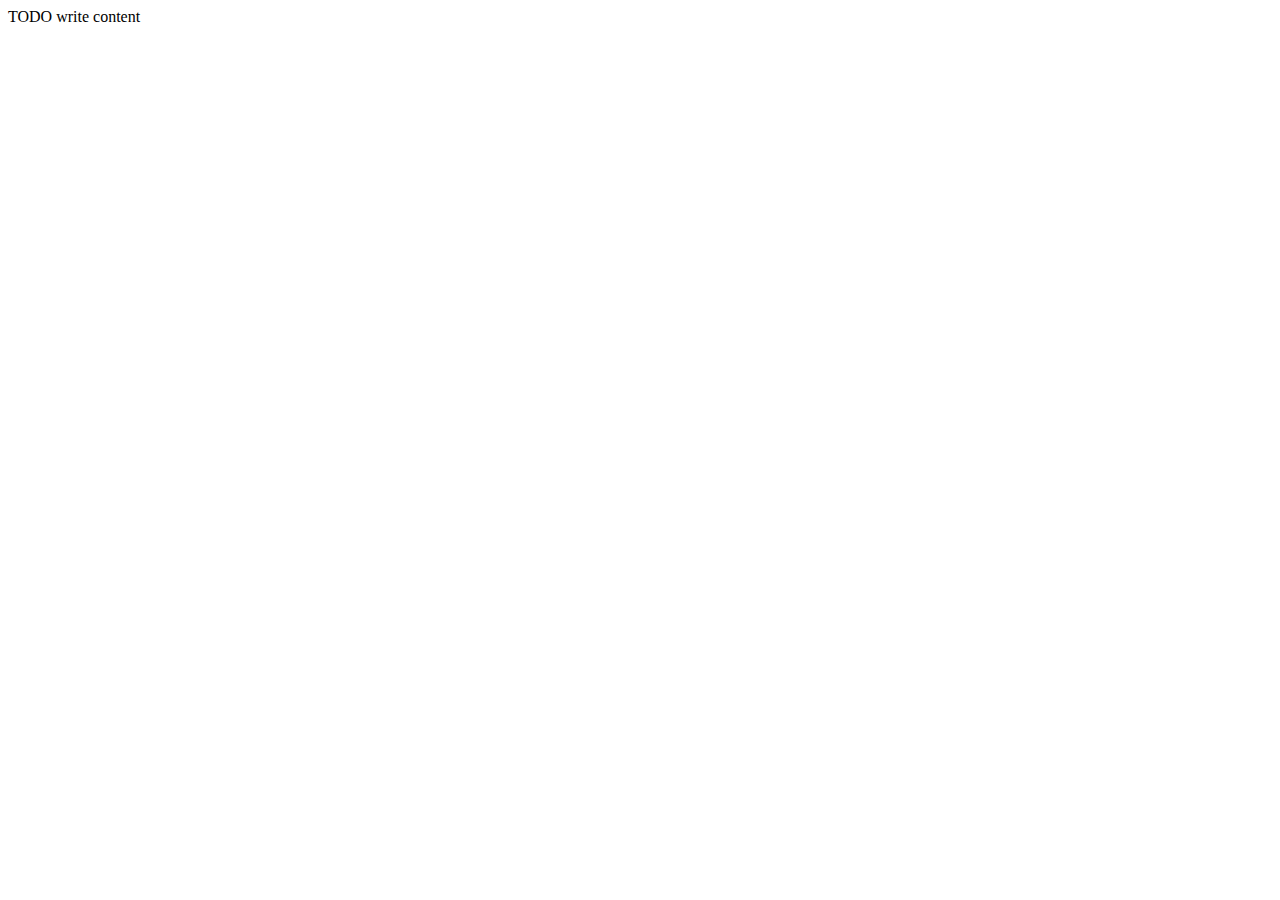
==== web/index.html @ 82e49dea "TEste" ====
<!DOCTYPE html>
<!--
To change this license header, choose License Headers in Project Properties.
To change this template file, choose Tools | Templates
and open the template in the editor.
-->
<html>
    <head>
        <title>TODO supply a title</title>
        <meta charset="UTF-8">
        <meta name="viewport" content="width=device-width, initial-scale=1.0">
    </head>
    <body>
        <div>TODO write content</div>
    </body>
</html>
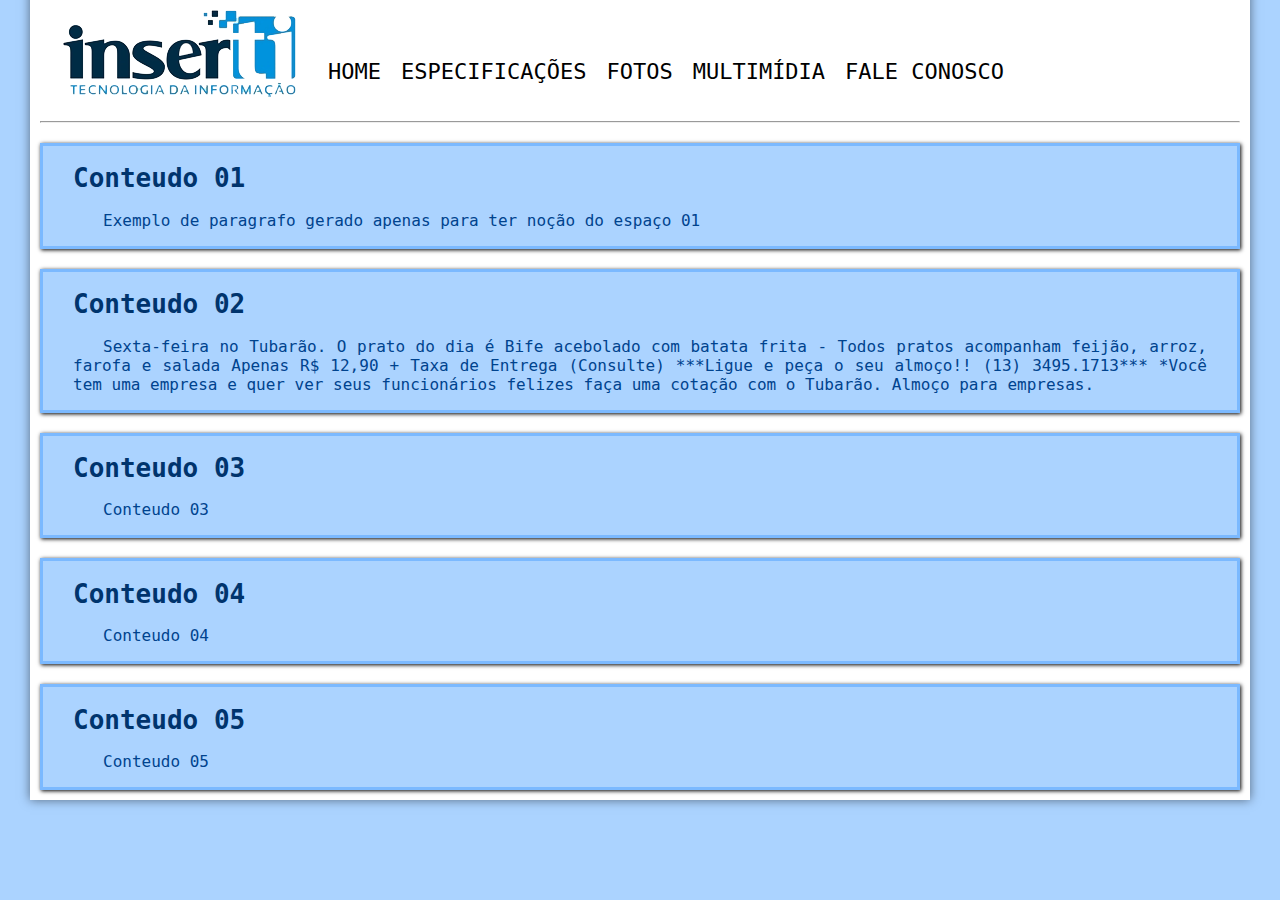
==== commit 6c3fef1f: "Att de Estilo" ====
--- a/web/index.html
+++ b/web/index.html
@@ -1,16 +1,60 @@
 <!DOCTYPE html>
-<!--
-To change this license header, choose License Headers in Project Properties.
-To change this template file, choose Tools | Templates
-and open the template in the editor.
--->
+
 <html>
     <head>
-        <title>TODO supply a title</title>
+        <title>Home</title>
         <meta charset="UTF-8">
         <meta name="viewport" content="width=device-width, initial-scale=1.0">
+        <link rel="stylesheet" type="text/css" href="_css/estilo.css"/>
     </head>
     <body>
-        <div>TODO write content</div>
+      <div id="interface">  
+	<header id="cabecalho">
+
+	<img id="logo" src="_imagens/inserti.png"/>
+
+<nav id="menu">
+	<h1>Menu Principal</h1>
+<ul type="disk">
+<li><a href="index.html">Home</a></li>
+<li><a href="specs.html">Especificações</a></li>
+<li><a href="fotos.html">Fotos</a></li>
+<li><a href="multimidia.html">Multimídia</a></li>
+<li><a href="fale-conosco.html">Fale conosco</a></li>
+</ul>
+</nav> 
+ </header>
+
+          <hr/>
+          
+          <div id="cont">
+              <h1 id="cont">Conteudo 01</h1>
+              <p>Exemplo de paragrafo gerado apenas para ter noção do espaço 01</p>
+          </div>
+          <div id="cont">
+              <h1 id="cont">Conteudo 02</h1>
+              <p>Sexta-feira no Tubarão.
+O prato do dia é Bife acebolado com batata frita
+- Todos pratos acompanham feijão, arroz, farofa e salada
+
+Apenas R$ 12,90 + Taxa de Entrega (Consulte)
+
+***Ligue e peça o seu almoço!! (13) 3495.1713***
+
+*Você tem uma empresa e quer ver seus funcionários felizes faça uma cotação com o Tubarão. Almoço para empresas.</p>
+          </div>
+          <div id="cont">
+              <h1 id="cont">Conteudo 03</h1>
+              <p>Conteudo 03</p>
+          </div>
+          <div id="cont">
+              <h1 id="cont">Conteudo 04</h1>
+              <p>Conteudo 04</p>
+          </div>
+          <div id="cont">
+              <h1 id="cont">Conteudo 05</h1>
+              <p>Conteudo 05</p>
+          </div>
+      </div>
     </body>
-</html>
+</html>--- a/web/_css/estilo.css
+++ b/web/_css/estilo.css
@@ -0,0 +1,123 @@
+@charset "UTF-8";
+
+        /*Cores
+        ABD3FF - Azul Bem Claro Do BG
+        7BB9FF - Azul Medio
+        00438E - Azul Mais Escuro Que o Medio, Para Paragrafos
+        00346D - Azul Escurão, Para Titulos
+        1483FF - AZUL AZULLL
+        */
+        
+
+        body{
+	background-color: #ABD3FF;
+        }
+	
+        	/* Formatação da  Div Interface */
+
+	div#interface{
+		width: 1200px;
+		background-color: white;
+		margin: -20px auto 0px auto;
+		box-shadow: 0px 0px 10px rgba(0,0,0,0.5);
+		padding: 10px;
+                padding-top: 10px;
+	}
+                /* Formatação da  Div De Conteudo */
+        div#cont{
+                margin-top: 20px;
+                background-color: #ABD3FF;
+                border: 3px #7BB9FF solid;
+                box-shadow: 1px 1px 4px black;
+        }
+                /* Formatação dos Paragrafos */
+        p{
+                font-family: OCR A Std, monospace;
+		text-align: justify;
+		text-indent: 30px;
+                color: #00438E;
+                padding-left: 30px;
+                padding-right: 30px;
+	}
+        h1#cont {
+            font-family: OCR A Std, monospace;
+            text-indent: 30px;
+            color: #00346D;
+            font-size: 26px;
+            padding-top: -2px;
+            
+        }
+
+	header#cabecalho img#logo {
+		position: relative;
+		left: 20px;
+		top: 10px;
+
+	}
+	
+	header#cabecalho {
+		border-bottom: 0px #606060 solid;
+		height: 115px;
+	}
+
+	header#cabecalho h1 {
+	font-family: Arial, sans-serif;
+	font-size: 30pt;
+	color: #606060;
+	text-shadow: 1px 1px 1px rgba(0,0,0,0.5);
+	padding: 0px;
+	margin-bottom: 0px;
+	}
+
+	header#cabecalho h2 {
+		font-family: Arial, sans-serif;
+		font-size: 15pt;
+		color: #888888;
+		padding: 0px;
+		margin-top: 0px;
+	}
+
+        /* Formatação do menu */
+
+	nav#menu {
+		display: block;
+	}
+
+	nav#menu ul {
+		list-style: none;
+		text-transform: uppercase;
+		position: absolute;
+		top: 35px;
+                padding-left: 280px;
+	}
+
+	nav#menu li {
+                font-size: 22px;
+                font-family: OCR A Std, monospace;
+		display: inline-block;
+		background-color: white;
+		padding: 10px;
+		margin: -2px;
+		-webkit-transition: background-color 1s;
+		-moz-transition: background-color 1s;
+		-ms-transition: background-color 1s;
+		-o-transition: background-color 1s;
+		transition: background-color 1s;
+	}
+
+	nav#menu li:hover {
+		background-color: #ABD3FF;
+	}
+
+	nav#menu h1 {
+		display: none;
+	}
+
+	nav#menu a {
+		color: black;
+		text-decoration: none;
+	}
+
+	nav#menu a:hover {
+		color: #00346D;
+	}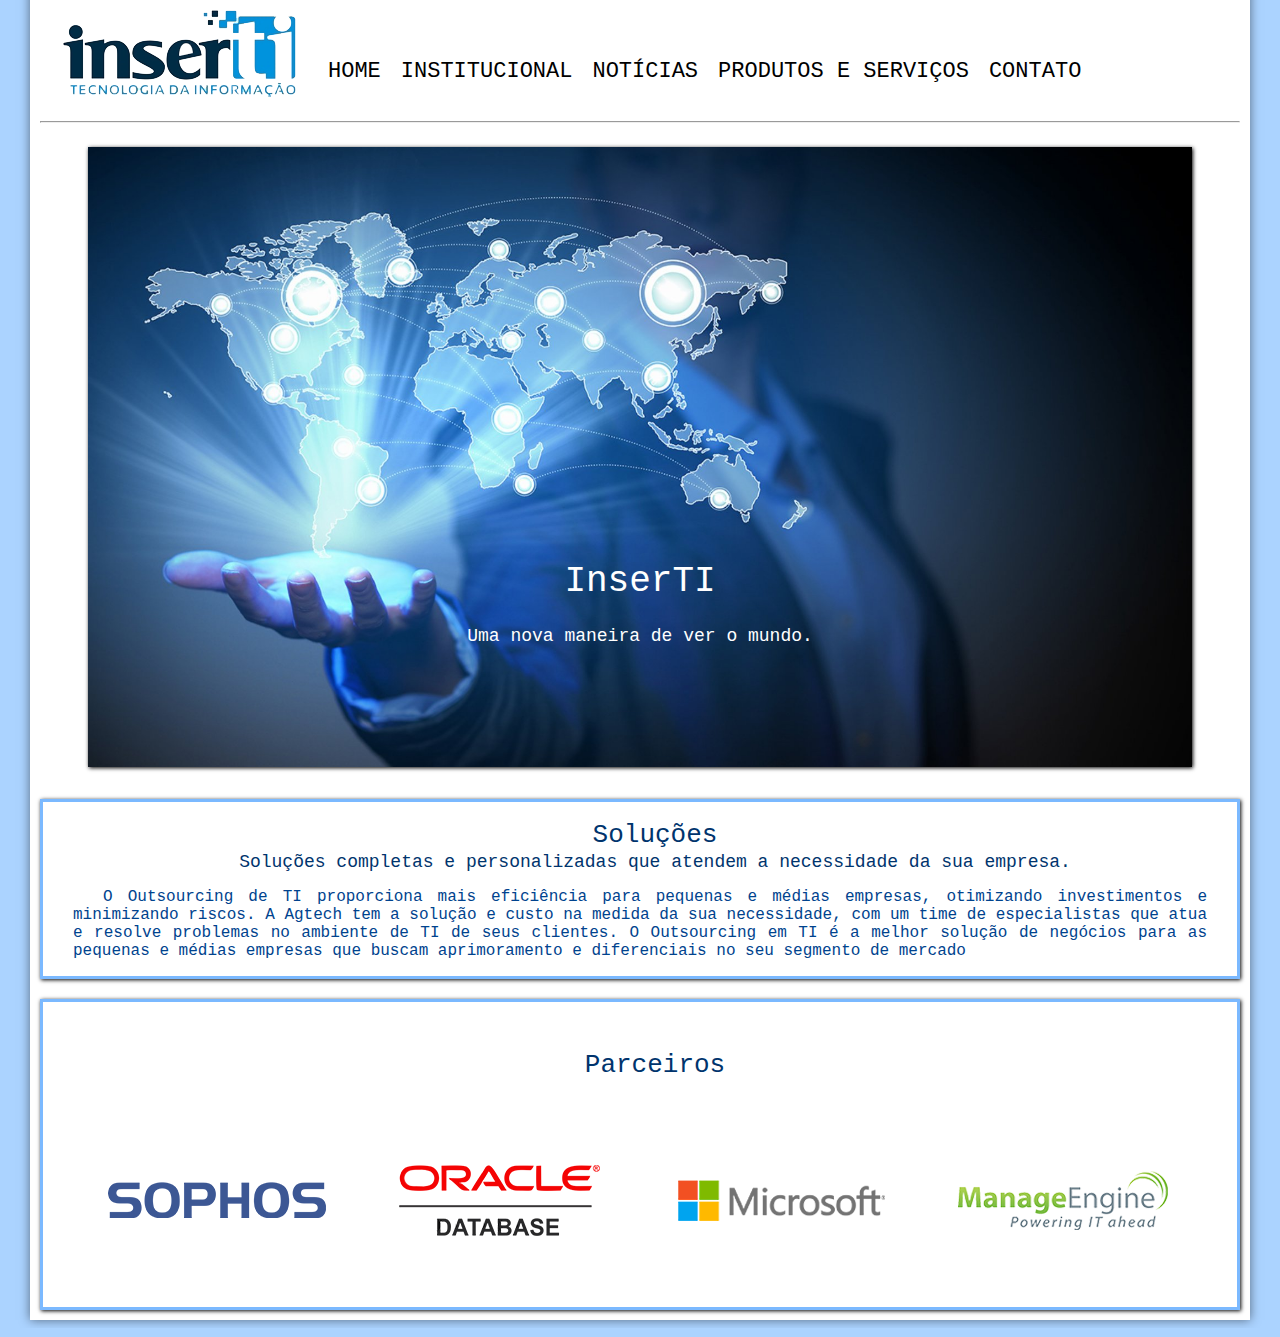
==== commit ae5e7c2f: "1.1" ====
--- a/web/index.html
+++ b/web/index.html
@@ -17,44 +17,51 @@
 	<h1>Menu Principal</h1>
 <ul type="disk">
 <li><a href="index.html">Home</a></li>
-<li><a href="specs.html">Especificações</a></li>
-<li><a href="fotos.html">Fotos</a></li>
-<li><a href="multimidia.html">Multimídia</a></li>
-<li><a href="fale-conosco.html">Fale conosco</a></li>
+<li><a href="institucional.html">Institucional</a></li>
+<li><a href="noticias.html">Notícias</a></li>
+<li><a href="prod-serv.html">Produtos e Serviços</a></li>
+<li><a href="contato.html">Contato</a></li>
 </ul>
 </nav> 
  </header>
 
-          <hr/>
-          
-          <div id="cont">
-              <h1 id="cont">Conteudo 01</h1>
-              <p>Exemplo de paragrafo gerado apenas para ter noção do espaço 01</p>
-          </div>
-          <div id="cont">
-              <h1 id="cont">Conteudo 02</h1>
-              <p>Sexta-feira no Tubarão.
-O prato do dia é Bife acebolado com batata frita
-- Todos pratos acompanham feijão, arroz, farofa e salada
+        <hr/>
+        <figure class="foto-legenda">
+        <img src="_imagens/index-img.jpg"/>
+	<figcaption>
+		<h1 id="fig" align="center">InserTI</h1>
+		<h2 id="fig" align="center">Uma nova maneira de ver o mundo.</h2>
+	</figcaption>
+</figure>
 
-Apenas R$ 12,90 + Taxa de Entrega (Consulte)
+          <div id="parceiros">
+              <h1 id="cont" align="center">Soluções</h1>
+              <h2 id="cont" align="center">Soluções completas e personalizadas que atendem a necessidade da sua empresa.</h2>
+              <p>
+O Outsourcing de TI proporciona mais eficiência para pequenas e médias empresas, otimizando investimentos e minimizando riscos. A Agtech tem a solução e custo na medida da sua necessidade, com um time de especialistas que atua e resolve problemas no ambiente de TI de seus clientes.
 
-***Ligue e peça o seu almoço!! (13) 3495.1713***
+O Outsourcing em TI é a melhor solução de negócios para as pequenas e médias empresas que buscam aprimoramento e diferenciais no seu segmento de mercado</p>
+          </div> 
+            <div id="parceiros">  
+              <h1 align="center" id="parceiros" style="padding-top: 30px;">Parceiros</h1>
 
-*Você tem uma empresa e quer ver seus funcionários felizes faça uma cotação com o Tubarão. Almoço para empresas.</p>
-          </div>
-          <div id="cont">
-              <h1 id="cont">Conteudo 03</h1>
-              <p>Conteudo 03</p>
-          </div>
-          <div id="cont">
-              <h1 id="cont">Conteudo 04</h1>
-              <p>Conteudo 04</p>
-          </div>
-          <div id="cont">
-              <h1 id="cont">Conteudo 05</h1>
-              <p>Conteudo 05</p>
-          </div>
+              <table id="parceiro" align="center">
+                  <tr>
+                      <td>
+                          <a href="https://www.sophos.com/" target="_blank"><img src="_imagens/sophos-logo.png" alt="Logo Sophos" id="parceiros"/></a>
+                      </td>
+                      <td>
+                          <a href="http://oracle.com/" target="_blank"><img src="_imagens/oracle-db.png" alt="Logo Oracle DataBase" id="parceiros"/></a>
+                      </td>
+                      <td>
+                          <a href="http://microsoft.com/" target="_blank"><img src="_imagens/microsoft-logo.png" alt="Logo Microsoft" id="parceiros"/></a>
+                      </td>
+                      <td>
+                          <a href="https://www.manageengine.com/" target="_blank"><img src="_imagens/manage-engine-logo.png" alt="Logo Manage Engine" id="parceiros"/></a>
+                      </td>                 
+                  </tr>
+              </table>
+        </div>
       </div>
     </body>
 </html>--- a/web/_css/estilo.css
+++ b/web/_css/estilo.css
@@ -41,10 +41,22 @@
 	}
         h1#cont {
             font-family: OCR A Std, monospace;
+            font-weight: normal;
             text-indent: 30px;
             color: #00346D;
             font-size: 26px;
             padding-top: -2px;
+            
+        }
+        
+        h2#cont {
+            font-family: OCR A Std, monospace;
+            font-size: 18px;
+            font-weight: 100;
+            text-indent: 30px;
+            color: #00346D;
+            padding-top: -10px;
+            margin-top: -15px;
             
         }
 
@@ -58,23 +70,6 @@
 	header#cabecalho {
 		border-bottom: 0px #606060 solid;
 		height: 115px;
-	}
-
-	header#cabecalho h1 {
-	font-family: Arial, sans-serif;
-	font-size: 30pt;
-	color: #606060;
-	text-shadow: 1px 1px 1px rgba(0,0,0,0.5);
-	padding: 0px;
-	margin-bottom: 0px;
-	}
-
-	header#cabecalho h2 {
-		font-family: Arial, sans-serif;
-		font-size: 15pt;
-		color: #888888;
-		padding: 0px;
-		margin-top: 0px;
 	}
 
         /* Formatação do menu */
@@ -120,4 +115,86 @@
 
 	nav#menu a:hover {
 		color: #00346D;
-	}+	}
+        
+        /* Formatação de imagens com legendas */
+	
+	figure.foto-legenda{
+		position: relative;
+		border: 8px solid white;
+	}
+
+	figure.foto-legenda img {
+		width: 100%;
+		height: 100%;
+                box-shadow: 1px 1px 4px black;
+	}
+
+	figure.foto-legenda figcaption {
+		opacity: 1;
+		position: absolute;
+		top: 0px;
+		background-color: rgba(0,0,0,0);
+		color: white;
+		width: 100%;
+		height: 100%;
+		padding: 10px;
+		box-sizing: border-box;
+		transition: opacity 1s,background-color 1s;
+	}
+
+	figure.foto-legenda:hover figcaption {
+            opacity: 1;
+	}
+
+        h1#fig {
+            font-family: OCR A Std, monospace;
+            font-weight: normal;
+            color: White;
+            font-size: 36px;
+            padding-top: 35%;    
+        }
+        
+        h2#fig {
+            font-family: OCR A Std, monospace;
+            font-weight: normal;
+            color: White;
+            font-size: 18px;
+            padding-top: -10px;
+        }
+        
+        h1#parceiros {
+            font-family: OCR A Std, monospace;
+            font-weight: normal;
+            text-indent: 30px;
+            color: #00346D;
+            font-size: 26px;
+            padding-top: -2px;
+            padding-bottom: -30px;
+        }
+        
+        div#parceiros{
+                margin-top: 20px;
+                background-color: white;
+                border: 3px #7BB9FF solid;
+                box-shadow: 1px 1px 4px black;
+        }
+
+        td {
+            padding-left: 30px;
+            padding-right: 30px;                
+        }
+
+        hr#cont{
+            color: #00346D;
+            border:1px #7BB9FF solid;
+                }
+             
+                img#parceiros{
+                           background-color: rgba(0,0,0,0);    
+                           transition: 1s;
+                }
+                
+                img#parceiros:hover {
+                    background-color: rgba(0,0,0,0.2);
+                }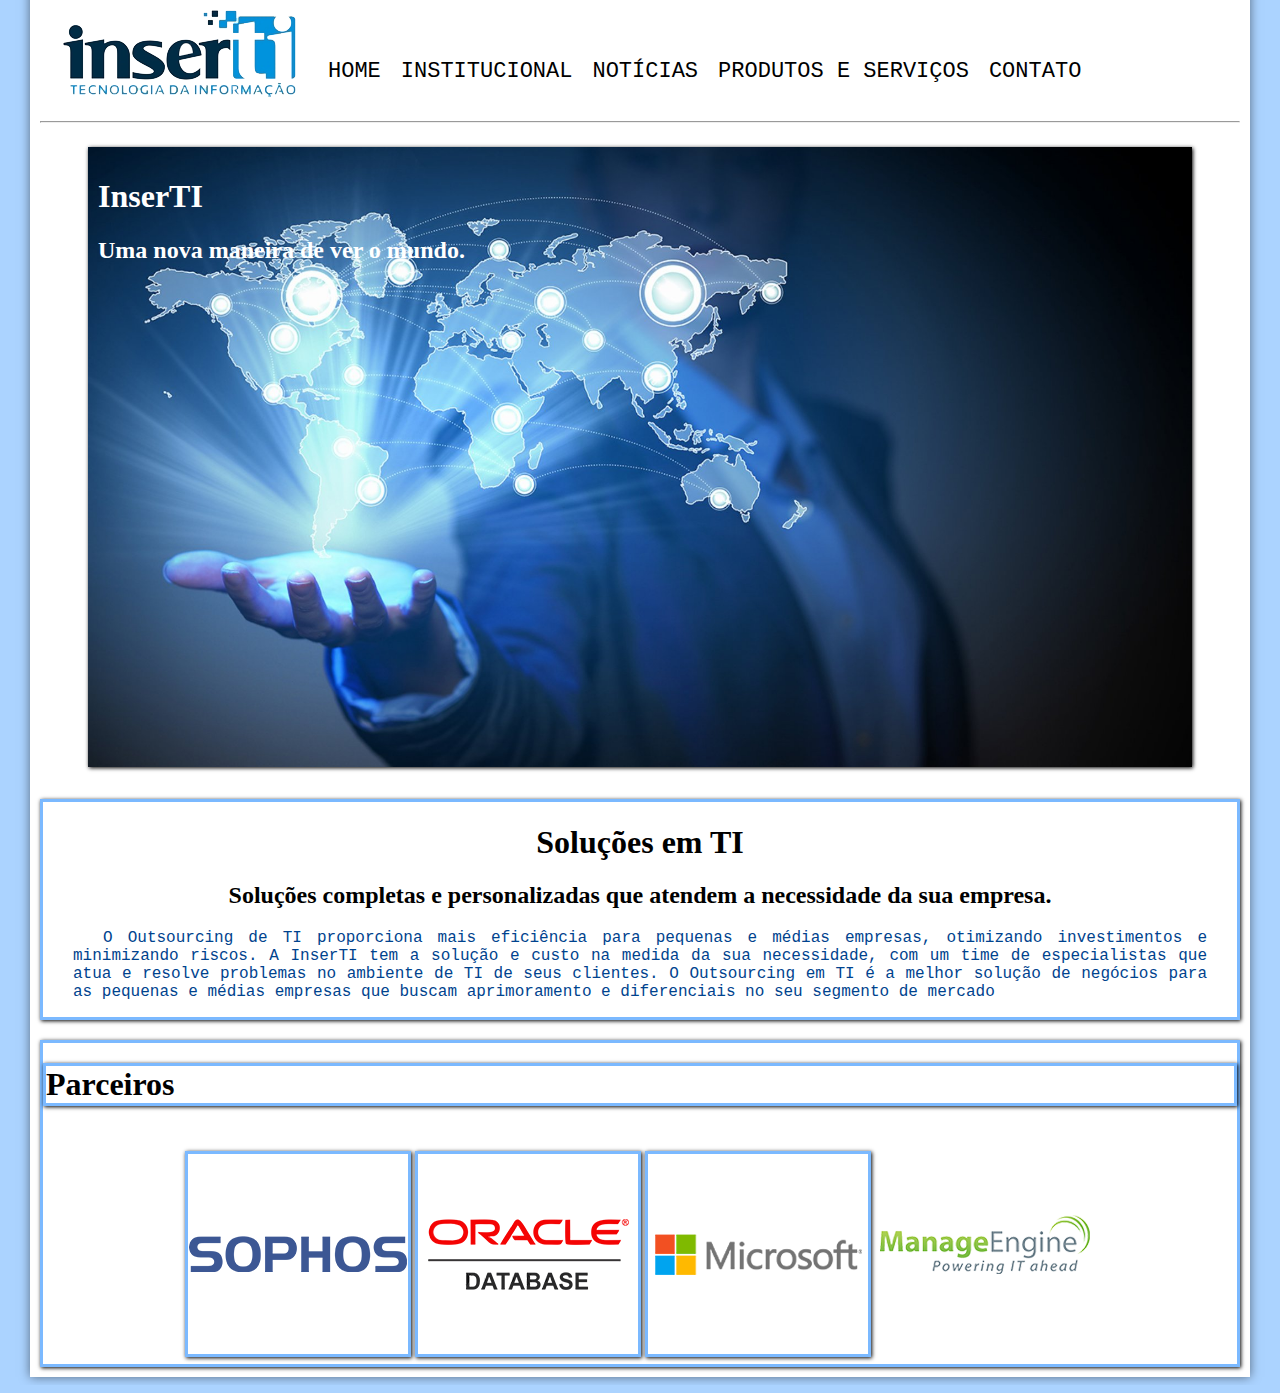
==== commit a4846c7b: "classes CSS" ====
--- a/web/index.html
+++ b/web/index.html
@@ -1,5 +1,4 @@
 <!DOCTYPE html>
-
 <html>
     <head>
         <title>Home</title>
@@ -11,7 +10,7 @@
       <div id="interface">  
 	<header id="cabecalho">
 
-	<img id="logo" src="_imagens/inserti.png"/>
+	<img id="logo" src="_imagens/inserti.png" alt="InserTI Logotipo"/>
 
 <nav id="menu">
 	<h1>Menu Principal</h1>
@@ -27,37 +26,37 @@
 
         <hr/>
         <figure class="foto-legenda">
-        <img src="_imagens/index-img.jpg"/>
+        <img src="_imagens/index-img.jpg" alt="InserTI, Uma nova maneira de ver o mundo."/>
 	<figcaption>
-		<h1 id="fig" align="center">InserTI</h1>
-		<h2 id="fig" align="center">Uma nova maneira de ver o mundo.</h2>
+		<h1 class="fig">InserTI</h1>
+		<h2 class="fig">Uma nova maneira de ver o mundo.</h2>
 	</figcaption>
 </figure>
 
-          <div id="parceiros">
-              <h1 id="cont" align="center">Soluções</h1>
-              <h2 id="cont" align="center">Soluções completas e personalizadas que atendem a necessidade da sua empresa.</h2>
+          <div class="parceiros">
+              <h1 class="cont" align="center">Soluções em TI</h1>
+              <h2 class="cont" align="center">Soluções completas e personalizadas que atendem a necessidade da sua empresa.</h2>
               <p>
-O Outsourcing de TI proporciona mais eficiência para pequenas e médias empresas, otimizando investimentos e minimizando riscos. A Agtech tem a solução e custo na medida da sua necessidade, com um time de especialistas que atua e resolve problemas no ambiente de TI de seus clientes.
+O Outsourcing de TI proporciona mais eficiência para pequenas e médias empresas, otimizando investimentos e minimizando riscos. A InserTI tem a solução e custo na medida da sua necessidade, com um time de especialistas que atua e resolve problemas no ambiente de TI de seus clientes.
 
 O Outsourcing em TI é a melhor solução de negócios para as pequenas e médias empresas que buscam aprimoramento e diferenciais no seu segmento de mercado</p>
           </div> 
-            <div id="parceiros">  
-              <h1 align="center" id="parceiros" style="padding-top: 30px;">Parceiros</h1>
+            <div class="parceiros">  
+              <h1 class="parceiros">Parceiros</h1>
 
               <table id="parceiro" align="center">
                   <tr>
-                      <td>
-                          <a href="https://www.sophos.com/" target="_blank"><img src="_imagens/sophos-logo.png" alt="Logo Sophos" id="parceiros"/></a>
+                      <td class="logos">
+                          <a href="https://www.sophos.com/" target="_blank"><img src="_imagens/sophos-logo.png" alt="Logo Sophos" class="parceiros"/></a>
                       </td>
-                      <td>
-                          <a href="http://oracle.com/" target="_blank"><img src="_imagens/oracle-db.png" alt="Logo Oracle DataBase" id="parceiros"/></a>
+                      <td class="logos">
+                          <a href="http://oracle.com/" target="_blank"><img src="_imagens/oracle-db.png" alt="Logo Oracle DataBase" class="parceiros"/></a>
                       </td>
-                      <td>
-                          <a href="http://microsoft.com/" target="_blank"><img src="_imagens/microsoft-logo.png" alt="Logo Microsoft" id="parceiros"/></a>
+                      <td class="logos">
+                          <a href="http://microsoft.com/" target="_blank"><img src="_imagens/microsoft-logo.png" alt="Logo Microsoft" class="parceiros"/></a>
                       </td>
-                      <td>
-                          <a href="https://www.manageengine.com/" target="_blank"><img src="_imagens/manage-engine-logo.png" alt="Logo Manage Engine" id="parceiros"/></a>
+                      <td class="logos">
+                          <a href="https://www.manageengine.com/" target="_blank"><img src="_imagens/manage-engine-logo.png" alt="Logo Manage Engine" /></a>
                       </td>                 
                   </tr>
               </table>
--- a/web/_css/estilo.css
+++ b/web/_css/estilo.css
@@ -14,6 +14,12 @@
         }
 	
         	/* Formatação da  Div Interface */
+                
+        div#contato {
+                margin-left: auto;
+                margin-right: auto;
+                 width: 6em 
+        }             
 
 	div#interface{
 		width: 1200px;
@@ -39,7 +45,7 @@
                 padding-left: 30px;
                 padding-right: 30px;
 	}
-        h1#cont {
+         h1 .cont {
             font-family: OCR A Std, monospace;
             font-weight: normal;
             text-indent: 30px;
@@ -49,7 +55,7 @@
             
         }
         
-        h2#cont {
+        h2 .cont {
             font-family: OCR A Std, monospace;
             font-size: 18px;
             font-weight: 100;
@@ -147,54 +153,92 @@
             opacity: 1;
 	}
 
-        h1#fig {
+        h1 .fig {
             font-family: OCR A Std, monospace;
             font-weight: normal;
             color: White;
             font-size: 36px;
-            padding-top: 35%;    
-        }
-        
-        h2#fig {
+            padding-top: 35%;  
+            text-align: center;
+        }
+        
+        h2 .fig {
             font-family: OCR A Std, monospace;
             font-weight: normal;
             color: White;
             font-size: 18px;
             padding-top: -10px;
-        }
-        
-        h1#parceiros {
+            text-align: center;
+        }
+        
+         /* Formatação da area de parceiros */
+        
+        h1 .parceiros {
             font-family: OCR A Std, monospace;
             font-weight: normal;
             text-indent: 30px;
             color: #00346D;
             font-size: 26px;
-            padding-top: -2px;
+            padding-top: 20px;
             padding-bottom: -30px;
-        }
-        
-        div#parceiros{
+            text-align: center
+        }
+        
+        div .parceiros{
                 margin-top: 20px;
                 background-color: white;
                 border: 3px #7BB9FF solid;
                 box-shadow: 1px 1px 4px black;
         }
 
-        td {
+        td .logos {
             padding-left: 30px;
             padding-right: 30px;                
         }
-
-        hr#cont{
-            color: #00346D;
-            border:1px #7BB9FF solid;
-                }
              
-                img#parceiros{
+                img .parceiros{
                            background-color: rgba(0,0,0,0);    
                            transition: 1s;
                 }
                 
-                img#parceiros:hover {
+                img .parceiros:hover {
                     background-color: rgba(0,0,0,0.2);
-                }+                }
+                
+        div#container img {
+               max-width:50px;
+               max-height:50px;
+               width: auto;
+               height: auto;
+        }
+
+        /*Institucional*/
+                
+                nav#subjan ul {
+                 list-style-type: none;
+                 overflow: hidden;
+                 background-color: #ABD3FF;
+                              }
+
+                nav#subjan li {
+                    float: left;
+                }
+
+                nav#subjan li a {
+                    display: table; 
+                    color: black;
+                    text-align: center;
+                    padding: 16px;
+                    text-decoration: none;
+                    font-size: 18px;
+                    font-family: OCR A Std, monospace;
+                }
+
+                nav#subjan li a:hover {
+                    background-color: Lightgray;
+		}
+                
+  #div1 a {
+      color:black;
+      text-decoration: none;
+       }
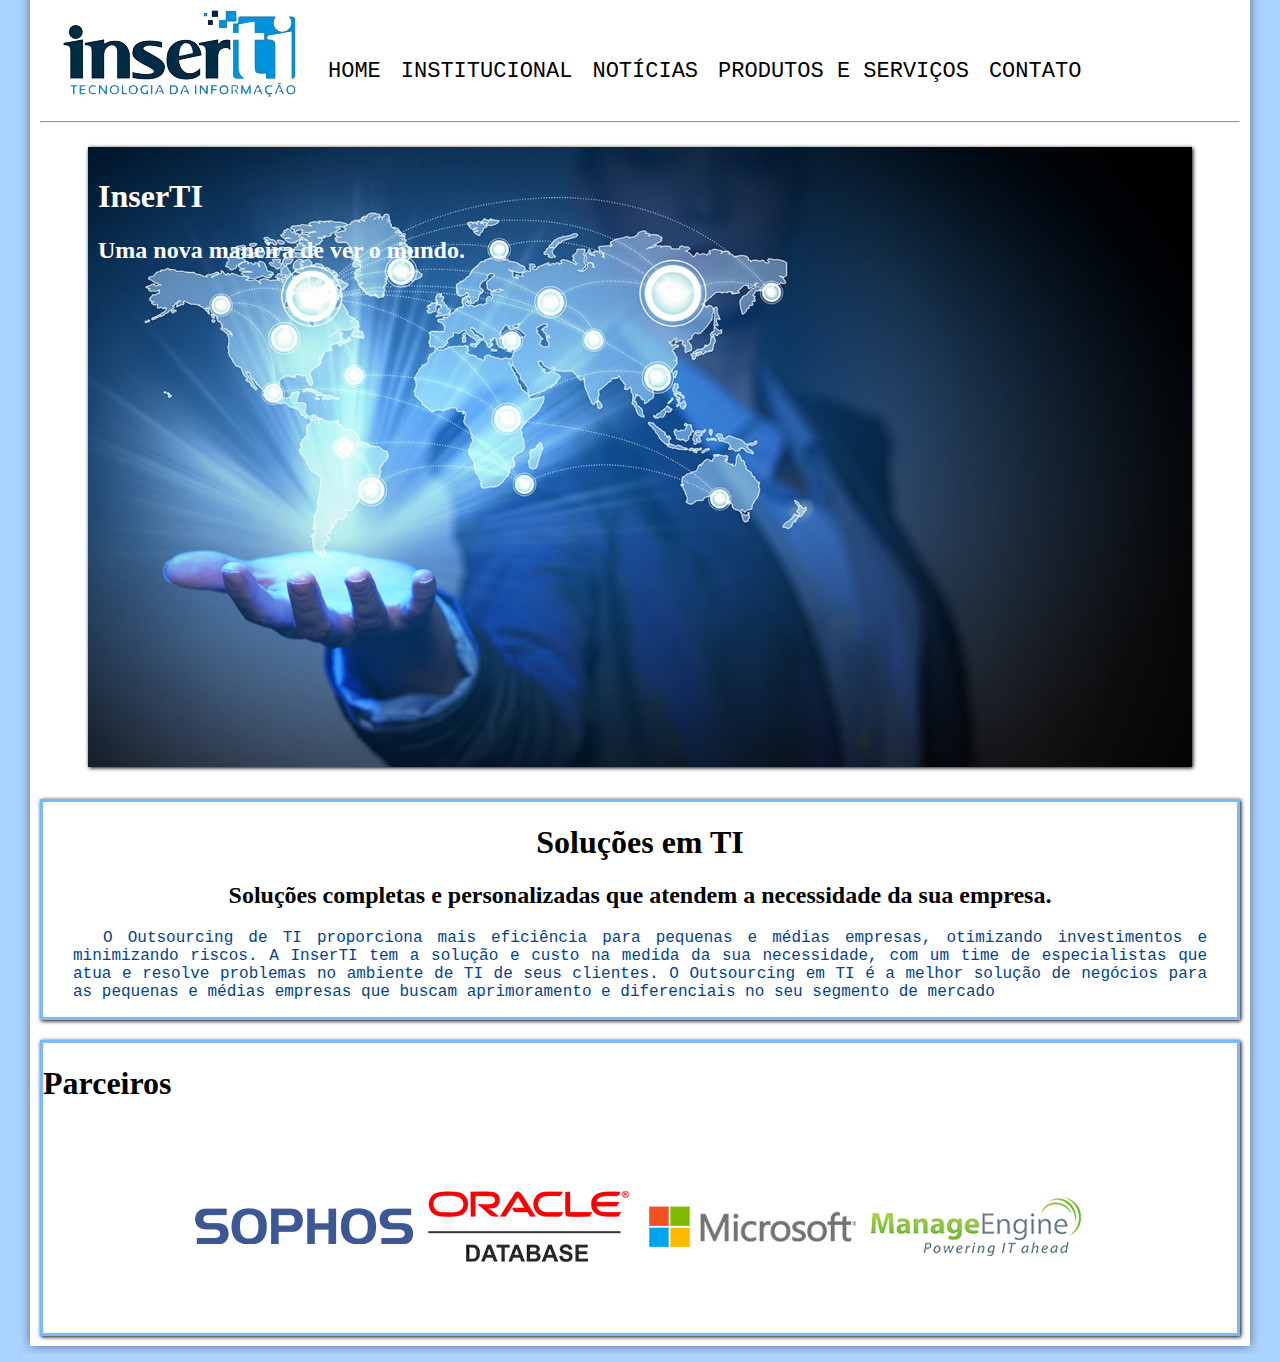
==== commit 0198ca4d: "institucional" ====
--- a/web/index.html
+++ b/web/index.html
@@ -42,18 +42,18 @@
 O Outsourcing em TI é a melhor solução de negócios para as pequenas e médias empresas que buscam aprimoramento e diferenciais no seu segmento de mercado</p>
           </div> 
             <div class="parceiros">  
-              <h1 class="parceiros">Parceiros</h1>
+              <h1>Parceiros</h1>
 
               <table id="parceiro" align="center">
                   <tr>
                       <td class="logos">
-                          <a href="https://www.sophos.com/" target="_blank"><img src="_imagens/sophos-logo.png" alt="Logo Sophos" class="parceiros"/></a>
+                          <a href="https://www.sophos.com/" target="_blank"><img src="_imagens/sophos-logo.png" alt="Logo Sophos"/></a>
                       </td>
                       <td class="logos">
-                          <a href="http://oracle.com/" target="_blank"><img src="_imagens/oracle-db.png" alt="Logo Oracle DataBase" class="parceiros"/></a>
+                          <a href="http://oracle.com/" target="_blank"><img src="_imagens/oracle-db.png" alt="Logo Oracle DataBase"/></a>
                       </td>
                       <td class="logos">
-                          <a href="http://microsoft.com/" target="_blank"><img src="_imagens/microsoft-logo.png" alt="Logo Microsoft" class="parceiros"/></a>
+                          <a href="http://microsoft.com/" target="_blank"><img src="_imagens/microsoft-logo.png" alt="Logo Microsoft"/></a>
                       </td>
                       <td class="logos">
                           <a href="https://www.manageengine.com/" target="_blank"><img src="_imagens/manage-engine-logo.png" alt="Logo Manage Engine" /></a>
